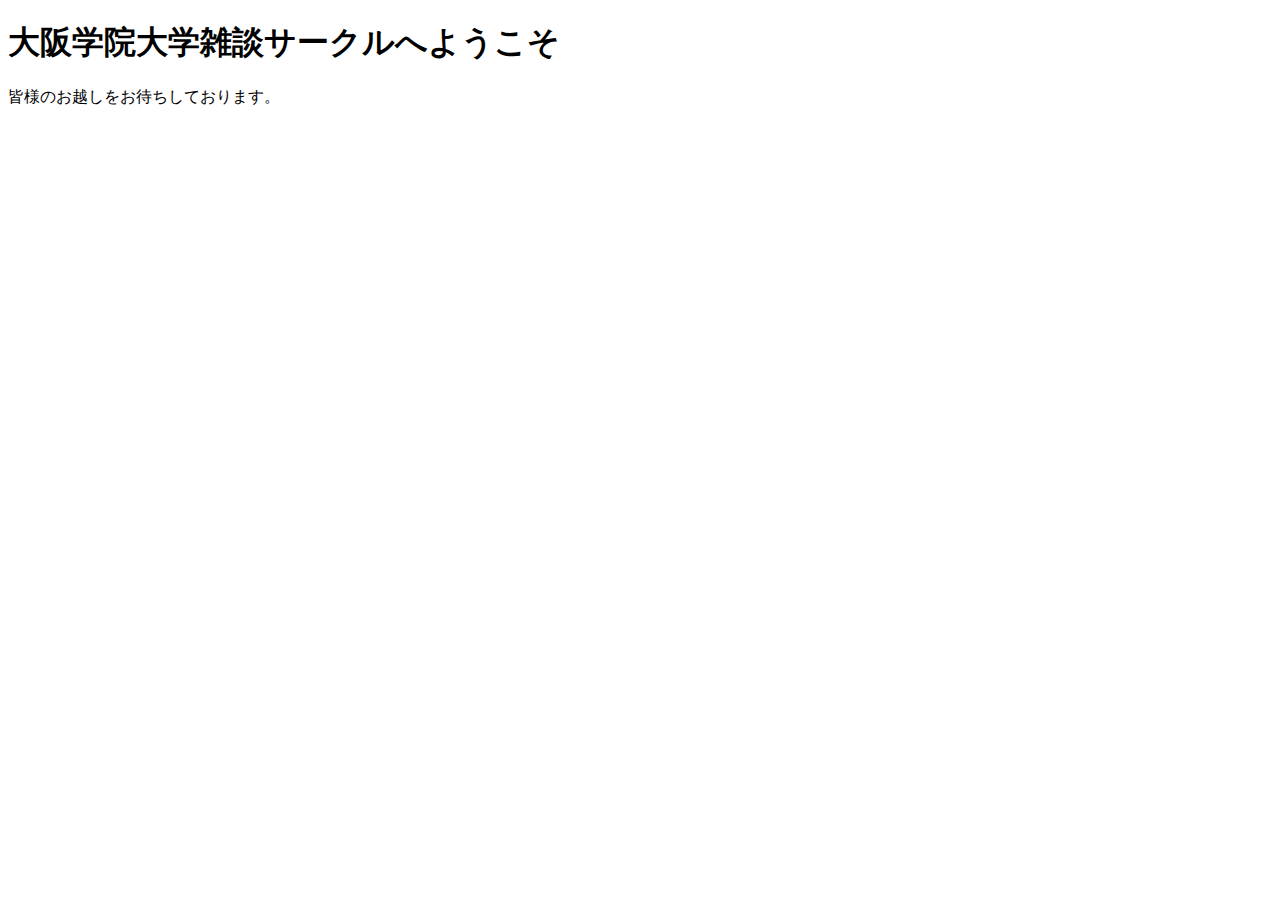
==== index.html @ 108a295a "Add files via upload" ====
<!DOCTYPE html>
<html>
    <head>
    </head>
    <body>
        <script>
        alert('このページは仮設のページです')
        </script>
        <h1>大阪学院大学雑談サークルへようこそ</h1>
        <p>皆様のお越しをお待ちしております。</p>
    </body>
</html>
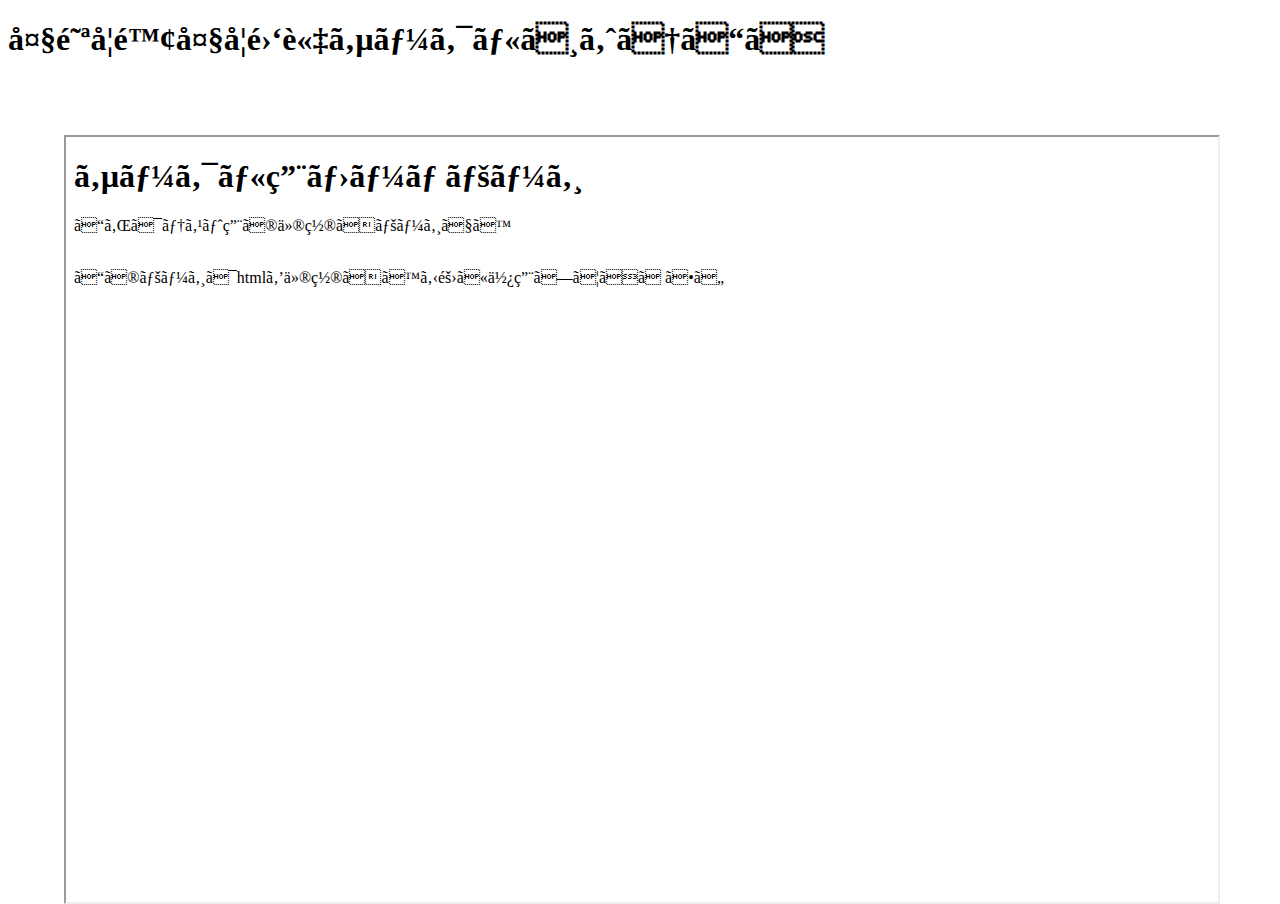
==== commit 46eac0f5: "Update index.html" ====
--- a/index.html
+++ b/index.html
@@ -1,12 +1,17 @@
 <!DOCTYPE html>
 <html>
-    <head>
-    </head>
-    <body>
-        <script>
-        alert('このページは仮設のページです')
-        </script>
-        <h1>大阪学院大学雑談サークルへようこそ</h1>
-        <p>皆様のお越しをお待ちしております。</p>
-    </body>
-</html>+<head>
+<mate charset="UTF-8" name="雑談サークルホームページ">
+    <title>ogu-zatsudan</title>
+    <script>
+    alert('このページは仮設のページです')
+    </script>
+    <h1 height=10%>大阪学院大学雑談サークルへようこそ</h1>
+    <div>
+    <!--ホームページメイン(hoge.html-->
+    <iframe id="f1" name="main" src="hoge.html" height=85% width=90% style="position: absolute; left: 5%; top: 15%"></iframe>
+    </div>
+</head>
+<body>
+</body>
+</html>
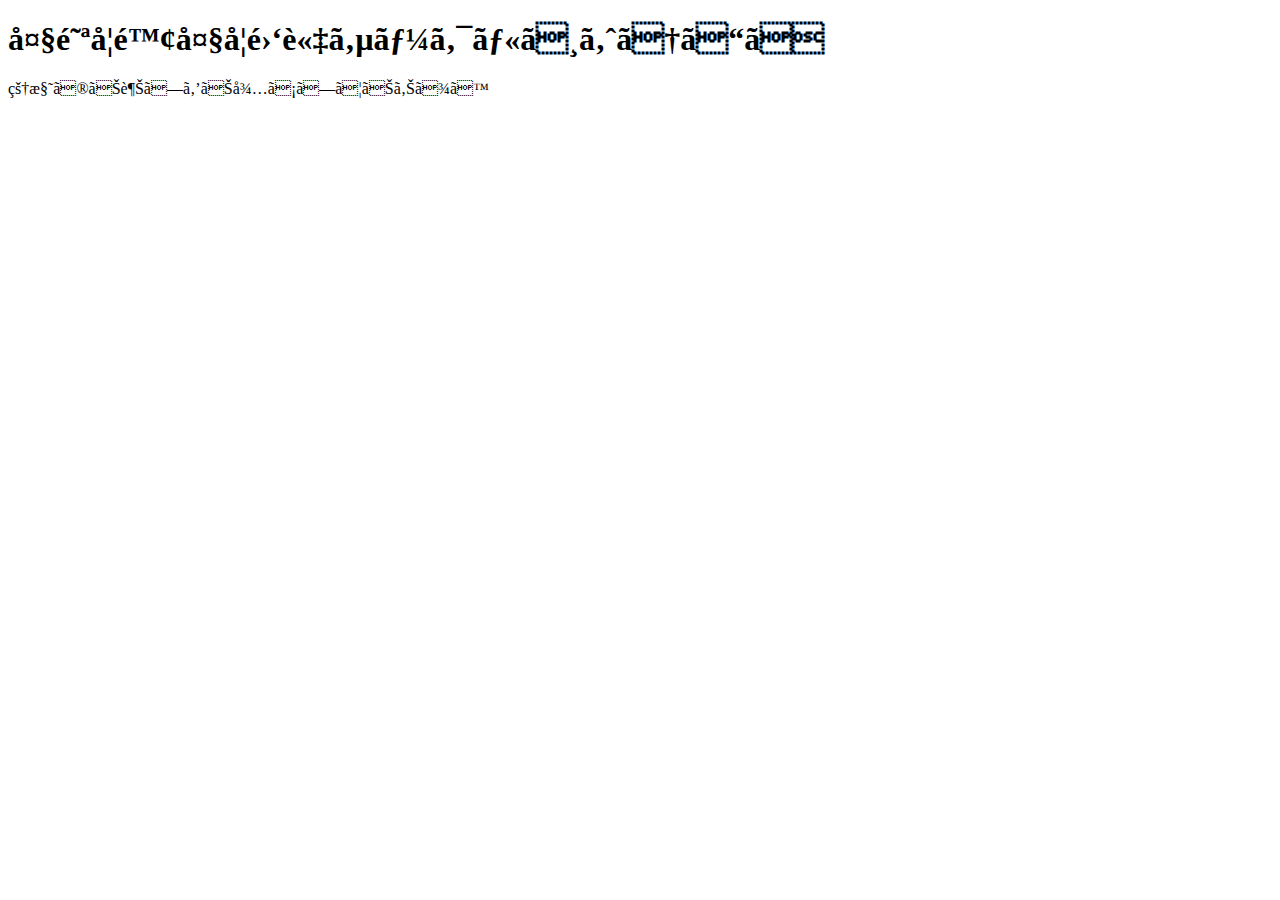
==== commit b63a8fc2: "Update index.html" ====
--- a/index.html
+++ b/index.html
@@ -6,11 +6,8 @@
     <script>
     alert('このページは仮設のページです')
     </script>
-    <h1 height=10%>大阪学院大学雑談サークルへようこそ</h1>
-    <div>
-    <!--ホームページメイン(hoge.html-->
-    <iframe id="f1" name="main" src="hoge.html" height=85% width=90% style="position: absolute; left: 5%; top: 15%"></iframe>
-    </div>
+    <h1>大阪学院大学雑談サークルへようこそ</h1>
+    <p>皆様のお越しをお待ちしております</p>
 </head>
 <body>
 </body>
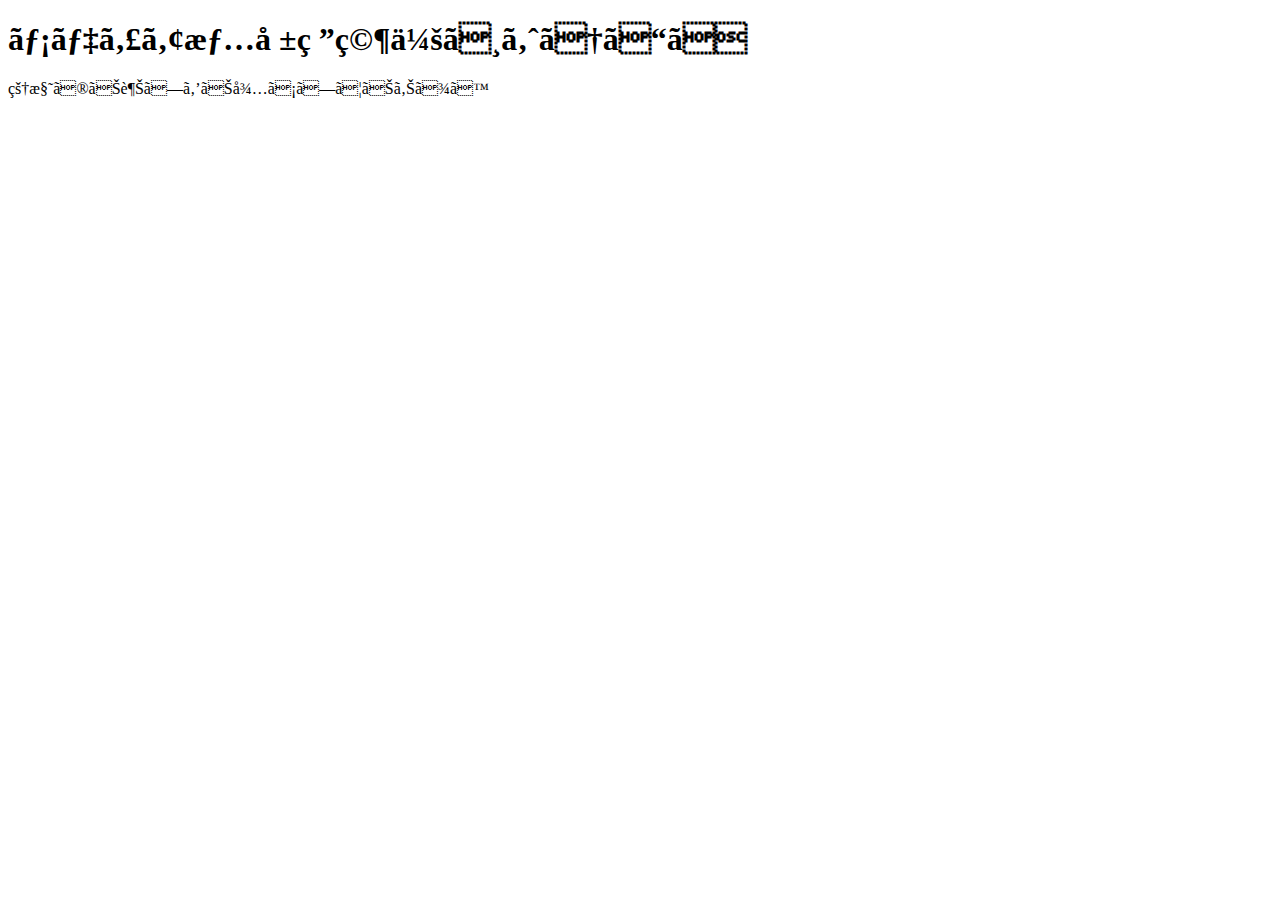
==== commit 764a044b: "Update index.html" ====
--- a/index.html
+++ b/index.html
@@ -1,12 +1,12 @@
 <!DOCTYPE html>
 <html>
 <head>
-<mate charset="UTF-8" name="雑談サークルホームページ">
+<mate charset="UTF-8" name="メディア情報研究会ホームページ">
     <title>ogu-zatsudan</title>
     <script>
     alert('このページは仮設のページです')
     </script>
-    <h1>大阪学院大学雑談サークルへようこそ</h1>
+    <h1>メディア情報研究会へようこそ</h1>
     <p>皆様のお越しをお待ちしております</p>
 </head>
 <body>
